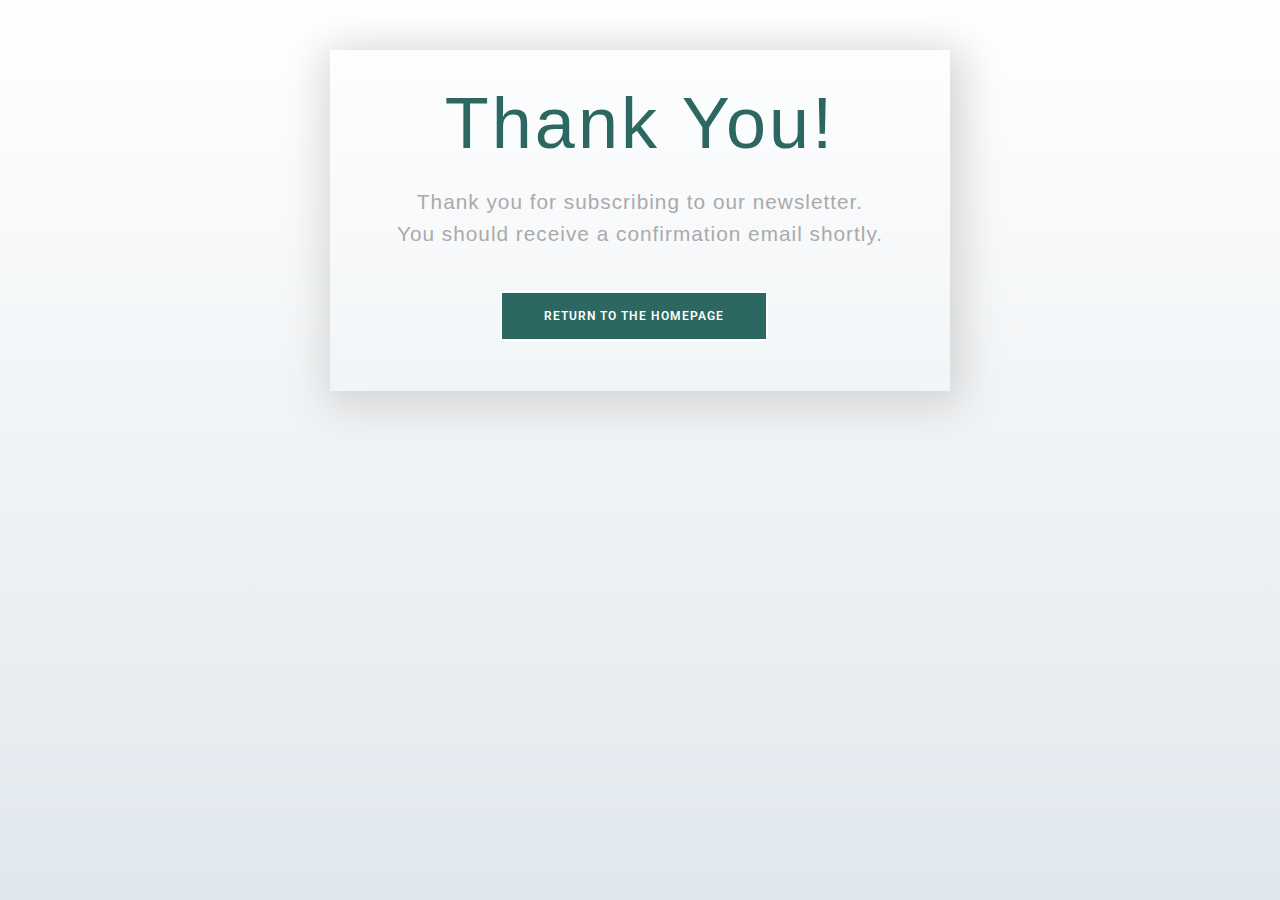
==== thanks.html @ cd3e90d6 "WIP" ====
<!DOCTYPE html>
<html lang="en">
    <head>
        <meta charset="utf-8" />
        <meta content="width=device-width, initial-scale=1.0" name="viewport" />
        <title>AktywnyRaj</title>
        <meta name="description" content="" />
        <meta name="keywords" content="" />

        <!-- Favicons -->
        <link href="assets/img/favicon.png" rel="icon" />
        <link href="assets/img/apple-touch-icon.png" rel="apple-touch-icon" />

        <!-- Fonts -->
        <link href="https://fonts.googleapis.com" rel="preconnect" />
        <link href="https://fonts.gstatic.com" rel="preconnect" crossorigin />
        <link
            href="https://fonts.googleapis.com/css2?family=Roboto:ital,wght@0,100;0,300;0,400;0,500;0,700;0,900;1,100;1,300;1,400;1,500;1,700;1,900&family=Lato:ital,wght@0,100;0,300;0,400;0,700;0,900;1,100;1,300;1,400;1,700;1,900&family=Poppins:ital,wght@0,100;0,200;0,300;0,400;0,500;0,600;0,700;0,800;0,900;1,100;1,200;1,300;1,400;1,500;1,600;1,700;1,800;1,900&display=swap"
            rel="stylesheet"
        />

        <!-- Vendor CSS Files -->
        <link
            href="assets/vendor/bootstrap/css/bootstrap.min.css"
            rel="stylesheet"
        />
        <link
            href="assets/vendor/bootstrap-icons/bootstrap-icons.css"
            rel="stylesheet"
        />
        <link href="assets/vendor/aos/aos.css" rel="stylesheet" />
        <link
            href="assets/vendor/swiper/swiper-bundle.min.css"
            rel="stylesheet"
        />
        <link
            href="assets/vendor/glightbox/css/glightbox.min.css"
            rel="stylesheet"
        />

        <!-- Main CSS File -->
        <link href="assets/css/main.css" rel="stylesheet" />
        <link href="assets/css/thanks.css" rel="stylesheet" />
    </head>
    <body>
        <div class="content">
            <div class="wrapper-1">
                <div class="wrapper-2">
                    <h1>Thank You!</h1>
                    <p>Thank you for subscribing to our newsletter.</p>
                    <p>You should receive a confirmation email shortly.</p>
                    <a href="index.html">
                        <button class="go-home">Return to the Homepage</button>
                    </a>
                </div>
            </div>
        </div>
    </body>
</html>
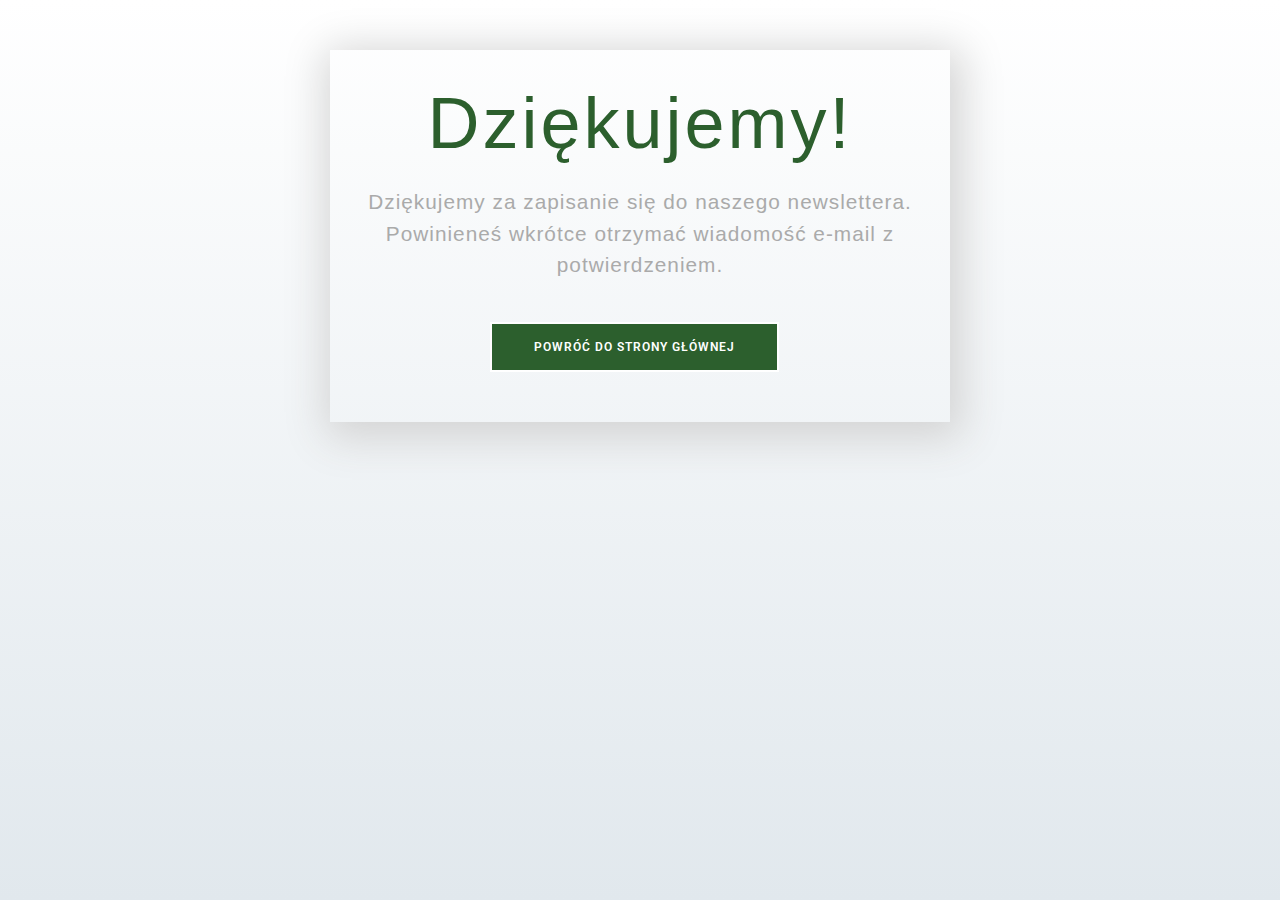
==== commit 2039caa3: "WIP" ====
--- a/thanks.html
+++ b/thanks.html
@@ -46,11 +46,16 @@
         <div class="content">
             <div class="wrapper-1">
                 <div class="wrapper-2">
-                    <h1>Thank You!</h1>
-                    <p>Thank you for subscribing to our newsletter.</p>
-                    <p>You should receive a confirmation email shortly.</p>
+                    <h1>Dziękujemy!</h1>
+                    <p>Dziękujemy za zapisanie się do naszego newslettera.</p>
+                    <p>
+                        Powinieneś wkrótce otrzymać wiadomość e-mail z
+                        potwierdzeniem.
+                    </p>
                     <a href="index.html">
-                        <button class="go-home">Return to the Homepage</button>
+                        <button class="go-home">
+                            Powróć do strony głównej
+                        </button>
                     </a>
                 </div>
             </div>
--- a/assets/css/main.css
+++ b/assets/css/main.css
@@ -13,7 +13,7 @@
     --background-color: #ffffff; /* Background color for the entire website, including individual sections */
     --default-color: #555555; /* Default color used for the majority of the text content across the entire website */
     --heading-color: #073839; /* Color for headings, subheadings and title throughout the website */
-    --accent-color: #70b9b0; /* Accent color that represents your brand on the website. It's used for buttons, links, and other elements that need to stand out */
+    --accent-color: #97bc62ff; /* Accent color that represents your brand on the website. It's used for buttons, links, and other elements that need to stand out */
     --surface-color: #ffffff; /* The surface color is used as a background of boxed elements within sections, such as cards, icon boxes, or other elements that require a visual separation from the global background. */
     --contrast-color: #ffffff; /* Contrast color for text, ensuring readability against backgrounds of accent, heading, or default colors. */
 }
@@ -30,7 +30,7 @@
     --nav-mobile-background-color: #ffffff; /* Used as the background color for mobile navigation menu */
     --nav-dropdown-background-color: #ffffff; /* Used as the background color for dropdown items that appear when hovering over primary navigation items */
     --nav-dropdown-color: #555555; /* Used for navigation links of the dropdown items in the navigation menu. */
-    --nav-dropdown-hover-color: #70b9b0; /* Similar to --nav-hover-color, this color is applied to dropdown navigation links when they are hovered over. */
+    --nav-dropdown-hover-color: #97bc62ff; /* Similar to --nav-hover-color, this color is applied to dropdown navigation links when they are hovered over. */
 }
 
 /* Color Presets - These classes override global colors when applied to any section or element, providing reuse of the sam color scheme. */
@@ -41,7 +41,7 @@
 }
 
 .dark-background {
-    --background-color: #30ac9d;
+    --background-color: #2c5f2d;
     --default-color: #ffffff;
     --heading-color: #ffffff;
     --surface-color: #44cbbb;
@@ -139,7 +139,7 @@
 # Global Header
 --------------------------------------------------------------*/
 .header {
-    --background-color: #2c6861;
+    --background-color: #2c5f2d;
     --default-color: #ffffff;
     --heading-color: #ffffff;
     color: var(--default-color);
@@ -659,7 +659,7 @@
 
 .hero:before {
     content: '';
-    background: color-mix(in srgb, var(--background-color), transparent 30%);
+    background: color-mix(in srgb, #4eac30, transparent 50%);
     position: absolute;
     inset: 0;
     z-index: 2;
@@ -901,7 +901,7 @@
 
 .call-to-action:before {
     content: '';
-    background: color-mix(in srgb, var(--background-color), transparent 50%);
+    background: color-mix(in srgb, #4eac30, transparent 50%);
     position: absolute;
     inset: 0;
     z-index: 2;
@@ -1615,12 +1615,12 @@
     display: none;
 }
 header i {
-    color: #2c6861;
+    color: #2c5f2d;
     font-size: 32px;
     text-align: center;
 }
 header h2 {
-    color: #2c6861;
+    color: #2c5f2d;
     font-weight: 500;
     text-align: center;
 }
@@ -1628,7 +1628,7 @@
     text-align: center;
 }
 .data p a {
-    color: #2c6861;
+    color: #2c5f2d;
     text-decoration: none;
     text-align: center !important;
 }
@@ -1640,10 +1640,10 @@
     text-align: center;
 }
 .buttons .cookie-button {
-    border: 2px solid #2c6861;
+    border: 2px solid #2c5f2d;
     color: #fff;
     padding: 8px 0;
-    background: #2c6861;
+    background: #2c5f2d;
     cursor: pointer;
     width: calc(100% / 2 - 10px);
     transition: all 0.5s ease;
@@ -1652,14 +1652,14 @@
 }
 .buttons #acceptBtn:hover {
     background-color: transparent;
-    color: #2c6861;
+    color: #2c5f2d;
 }
 #declineBtn {
     background-color: #fff;
-    color: #2c6861;
+    color: #2c5f2d;
 }
 #declineBtn:hover {
-    background-color: #2c6861;
+    background-color: #2c5f2d;
     color: #fff;
 }
 /* Footer Style */
--- a/assets/css/thanks.css
+++ b/assets/css/thanks.css
@@ -25,7 +25,7 @@
     font-family: 'Raleway', sans-serif;
     font-size: 4em;
     letter-spacing: 3px;
-    color: #2c6861;
+    color: #2c5f2d;
     margin: 0;
     margin-bottom: 20px;
 }
@@ -37,7 +37,7 @@
     letter-spacing: 1px;
 }
 .go-home {
-    background: #2c6861;
+    background: #2c5f2d;
     border: 2px solid #ffffff;
     color: #ffffff;
     font-weight: 600;
@@ -58,10 +58,10 @@
 }
 .go-home:hover {
     background: transparent;
-    border-color: #2c6861;
+    border-color: #2c5f2d;
 }
 a:hover .go-home {
-    color: #2c6861;
+    color: #2c5f2d;
 }
 .go-home a {
     text-decoration: none;
